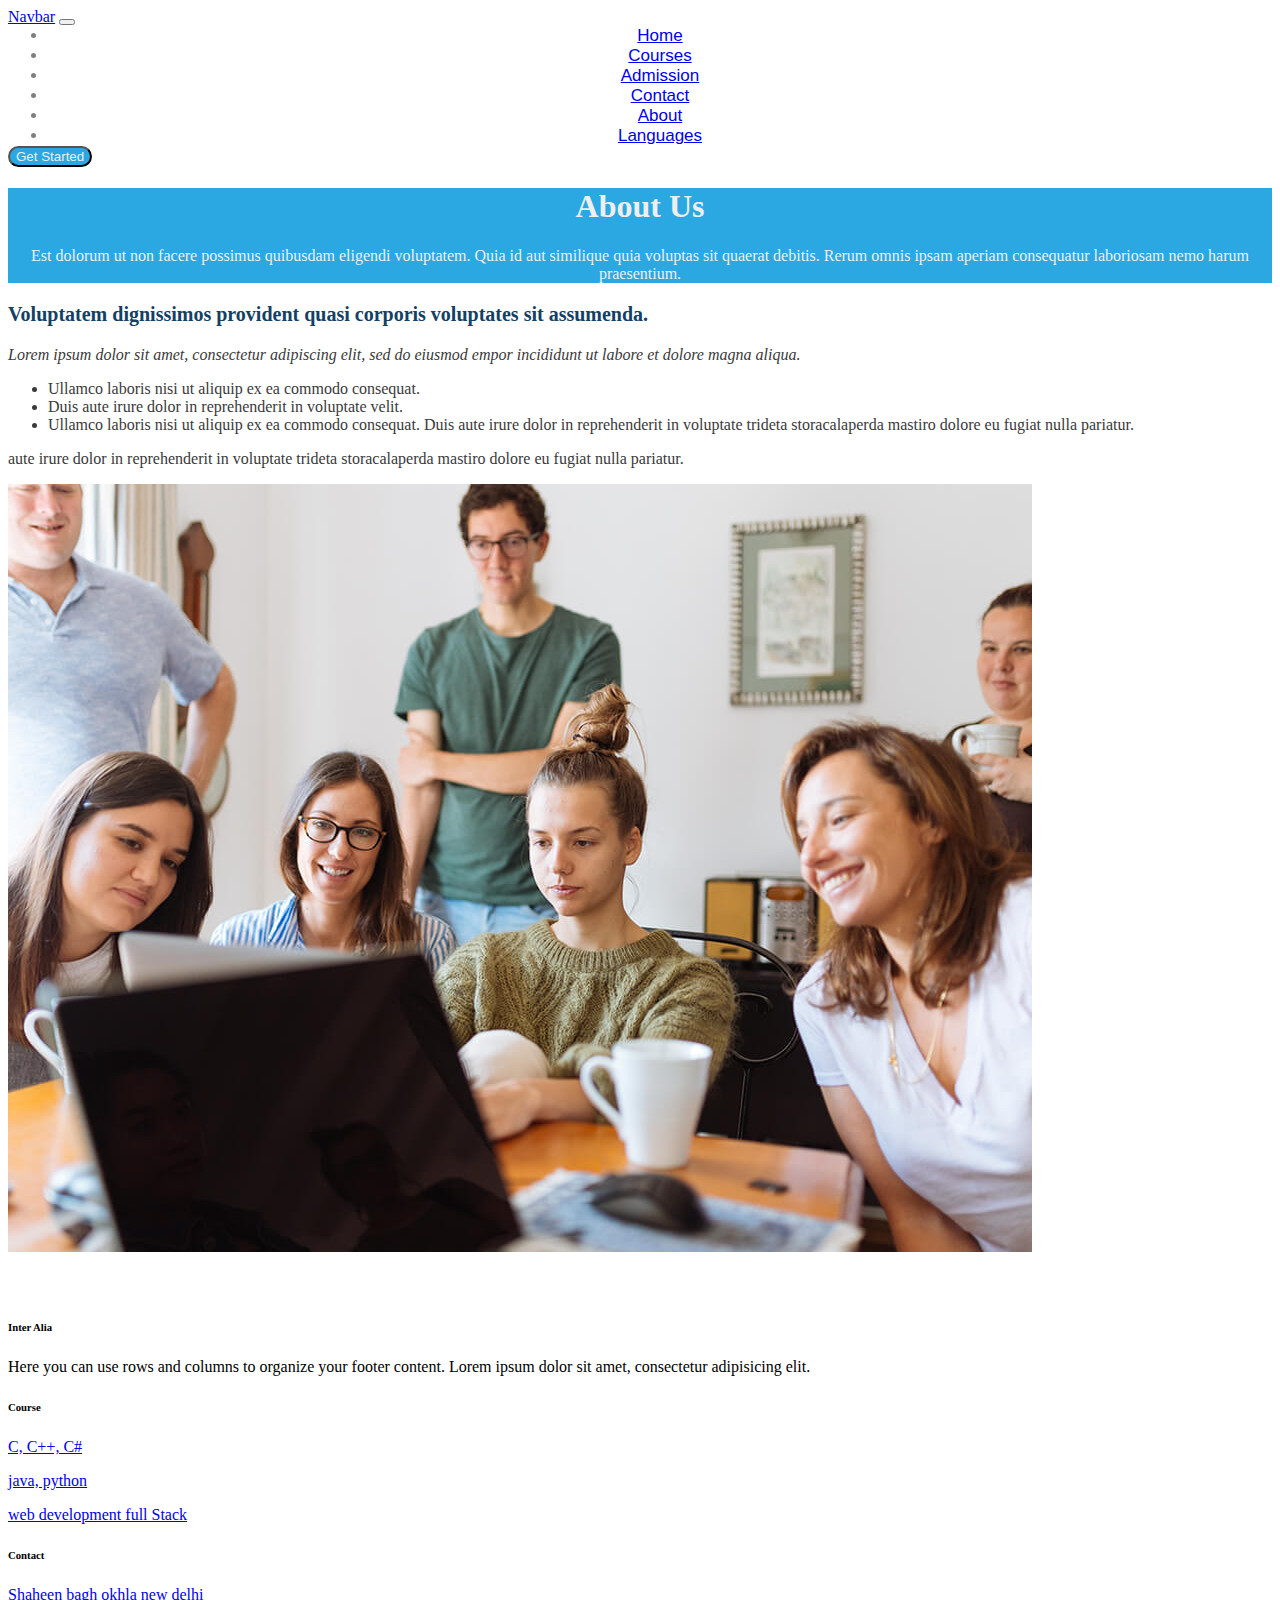
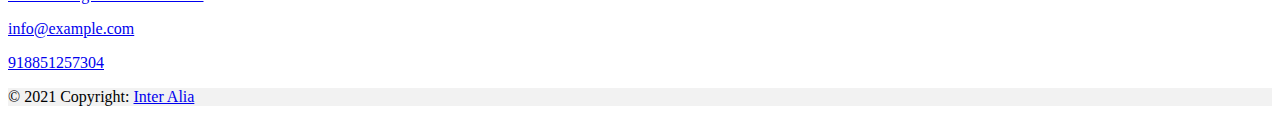
==== about.html @ 6695fec9 "choaching" ====
<!DOCTYPE html>
<html lang="en">
<head>
    <meta charset="UTF-8">
    <meta http-equiv="X-UA-Compatible" content="IE=edge">
    <meta name="viewport" content="width=device-width, initial-scale=1.0">
    <title>About</title>
    <!-- <link rel="stylesheet" href="../../bootstrap-5/css/bootstrap.css"> -->
    <link href="https://cdn.jsdelivr.net/npm/bootstrap@5.0.2/dist/css/bootstrap.min.css" rel="stylesheet" integrity="sha384-EVSTQN3/azprG1Anm3QDgpJLIm9Nao0Yz1ztcQTwFspd3yD65VohhpuuCOmLASjC" crossorigin="anonymous">
    <link rel="stylesheet" href="style/style.css">
    <link rel="stylesheet" href="style/course-ex.css">
    <script src="https://cdn.jsdelivr.net/npm/bootstrap@5.0.2/dist/js/bootstrap.bundle.min.js" integrity="sha384-MrcW6ZMFYlzcLA8Nl+NtUVF0sA7MsXsP1UyJoMp4YLEuNSfAP+JcXn/tWtIaxVXM" crossorigin="anonymous"></script>
</head>
<body>
  <div class="container">
    <nav class="navbar navbar-expand-lg navbar-light bg-light py-3">
        <div class="container-fluid">
          <a class="navbar-brand" href="#">Navbar</a>
          <button class="navbar-toggler" type="button" data-bs-toggle="collapse" data-bs-target="#navbarSupportedContent" aria-controls="navbarSupportedContent" aria-expanded="false" aria-label="Toggle navigation">
            <span class="navbar-toggler-icon"></span>
          </button>
          <div class="collapse navbar-collapse" id="navbarSupportedContent">
            <ul class="navbar-nav grey font- center">
              <li class="nav-item">
                <a class="nav-link underline" href="index.html">Home</a>
              </li>
              <li class="nav-item">
                <a class="nav-link underline ms-2" href="course.html">
                  Courses
                </a>
              </li>
              <li>
                <a href="course.html" class="nav-link underline ms-2">
                  Admission
                </a>
              </li>
              <li>
                <a href="contact.html" class="nav-link underline ms-2">
                  Contact
                </a>
              </li>
              <li>
                <a href="about.html" class="nav-link underline ms-2">
                  About
                </a>
              </li>
              <li>
                <a href="software.html" class="nav-link underline ms-2">
                  Languages
                </a>
              </li>
            </ul>
            <a href="course.html">
              <button class="btn b-radius btn-lblue me-5 py-2 px-4 ms-2">
                Get Started
              </button>
            </a>
          </div>
        </div>
      </nav>
    </div>
    <div class="row w-100 py-4 btn-lblue">
        <div class="col-10 text-center center">
            <h1 class="dispaly-1">
                About Us
            </h1>
            <p>Est dolorum ut non facere possimus quibusdam eligendi voluptatem. Quia id
                aut similique quia voluptas sit quaerat debitis.
                Rerum omnis ipsam aperiam consequatur laboriosam nemo harum praesentium.
            </p>
        </div>
    </div>
    <div class="container">
        <div class="row mt-5">
            <div class="col-lg-6">
                <h3 class="h3 navy-blue">
                    Voluptatem dignissimos provident quasi corporis voluptates sit assumenda.
                </h3>
                <em class="darkGrey">
                    Lorem ipsum dolor sit amet, consectetur adipiscing elit, sed do eiusmod
                    empor incididunt ut labore et dolore magna aliqua.
                </em>
                <ul class="mt-3 darkGrey">
                    <li class="mt-3">
                        Ullamco laboris nisi ut aliquip ex ea commodo consequat.
                    </li>
                    <li class="mt-3">
                        Duis aute irure dolor in reprehenderit in voluptate velit.
                    </li>
                    <li class="mt-3">
                        Ullamco laboris nisi ut aliquip ex ea commodo consequat. Duis
                        aute irure dolor in reprehenderit in voluptate trideta
                        storacalaperda mastiro dolore eu fugiat nulla pariatur.
                    </li>
                </ul>
                <p class="mt-4 darkGrey">
                    aute irure dolor in reprehenderit in voluptate trideta
                        storacalaperda mastiro dolore eu fugiat nulla pariatur.
                </p>
            </div>
            <div class="col-lg-6">
                <img class="h-100 w-100" src="img/about (1).jpg" alt="">
            </div>
        </div>
    </div>
    <footer class="text-center text-lg-start bg-light text-muted mt-5" style="padding-top: 40px;">
      <section class="">
        <div class="container text-sm-start text-center mt-5">
          <div class="row mt-3">
            <div class="col-sm-12 col-md-3 col-lg-4 col-xl-3 mx-auto mb-4">
              <h6 class="text-uppercase fw-bold mb-4">
                <i class="fas fa-gem me-3"></i>Inter Alia
              </h6>
              <p>
                Here you can use rows and columns to organize your footer content. Lorem ipsum
                dolor sit amet, consectetur adipisicing elit.
              </p>
              <a href="#!" class="me-4 text-reset">
                <i class="fab fa-facebook-f"></i>
              </a>
              <a href="#!" class="me-4 text-reset">
                <i class="fab fa-twitter"></i>
              </a>
              <a href="#!" class="me-4 text-reset">
                <i class="fab fa-instagram"></i>
              </a>
              <a href="#!" class="me-4 text-reset">
                <i class="fab fa-github"></i>
              </a>
            </div>
            <div class="col-sm-6 col-md-2 col-lg-2 col-xl-2 mx-auto mb-4">
              <h6 class="text-uppercase fw-bold mb-4">
                Course
              </h6>
              <p>
                <a href="software.html" class="text-reset">C, C++, C#</a>
              </p>
              <p>
                <a href="software.html" class="text-reset">java, python</a>
              </p>
              <p>
                <a href="course.html" class="text-reset">web development full Stack</a>
              </p>
            </div>
            <div class="col-sm-6 col-md-4 col-lg-3 col-xl-3 mx-auto mb-md-0 mb-4">
              <h6 class="text-uppercase fw-bold mb-4">
                Contact
              </h6>
              <p><i class="fas fa-home me-3"></i>
                <a href="#!">Shaheen bagh okhla new delhi</a>
                </p>
              <p>
                <i class="fas fa-envelope me-3"></i>
                <a href="#!">info@example.com</a>
              </p>
              <p><i class="fas fa-phone me-3"></i>
                <a href="tel: +918851257304">918851257304</a>
              </p>
            </div>
          </div>
        </div>
      </section>
      <div class="text-center p-4" style="background-color: rgba(0, 0, 0, 0.05);">
        © 2021 Copyright:
        <a class="text-reset fw-bold" href="https://mdbootstrap.com/">Inter Alia</a>
      </div>
</body>
</html>
---- style/style.css ----
hr{
    width: 5%;
    height: 3px !important;
    border-radius: 5px;
    margin: 0 auto;
    background-color:#22577E;
}
h3{
    font-size: 20px;
}
hr{
    margin-top: 2px;
}
.shadow{
    box-shadow: 0 0 24px 0 rgb(0 0 0 / 10%);
    background-color: #fff;
}
.bg-grey{
    background-color: rgb(250, 250, 250);
}
.ht-large{
    height: 300px;
}
.b-none{
    outline: none;
}
.w-10{
    width: auto;
    padding: 0;
}
.lightblack{
    color: rgb(59, 59, 59);
}
.btm{
    background: none;
    border: none;
}
.txt-deco{
    text-decoration: none;
}
.w-90{
    width: 93%;
}
.ht-m{
    height: 200px;
}
@media (max-width:768px) and (min-width:577px){
    .center-sm{
        margin: 0 auto;       
    }
}
.circle{
    height: 40px;
    width: 40px;
    border-radius: 100px;
}
.my-border{
    border:solid;
    border-left: 2px;
    border-right: 2px;
    border-color: #47b2e4;;
}
.b-radius{
    border-radius: 20px;
}
.btn-lblue{
    background-color: #2ba8e2;
    color: rgb(238, 238, 238);
}
.btn-lblue:hover{
    background-color: #2ba8e2;
    color: rgb(238, 238, 238);
}
.btn-outline-lblue{
    border-color: #0770a1;
    color: #0a4b69;
}
.darkGrey{
    color: rgb(58, 58, 58);
}
.navy-blue{
    color: #134164;
}
.light-blue{
    color: #5d7c94;
}
.ms-neg{
    margin-left: -2.3px;
}
@media (min-width: 768px){
    .line-control-md{
        width: 120px !important;
        position: absolute;
        top: 40px;
        left: -200px;
    }   
}
.blue{
    color: #0a273d;
}
.name{
    color: #22577E;
    display: block;
}
.bold{
    font-weight: 500;
}
.pos{
    margin-left: 4px;
    padding-top: 8px;
}
.grey{
    color: grey;
}
.font-{
    font-size: 17px;
    font-family: 'Ubuntu', sans-serif;
}

    
@media (min-width: 769px){
    .spacing-lg{
        margin-left: 200px;
    }
    
}
@media (max-width: 991px){
    .text-center-md{
        text-align: center;
        margin: 0 auto;
    }
    .top-mg-md{
        margin-top: 50px;
    }
    .center-md{
        margin: 0 auto;
    }
    
}
@media (max-width: 991px) and (min-width:531px){
    .font-sm{
        font-size: 54px !important;
    }
    .margin-left-sm{
        margin-left: 50px;
    }
}
@media (max-width: 531px){
    .font-last{
        font-size: 8vw !important;
    }
}
.btn-animate{
    transition: .3s;
}
.btn-animate:hover{
    border-color: #2ba8e2;
    background-color: #2ba8e2;
    color: rgb(238, 238, 238);
    transition: background-color .5s;
    /* transition:transform .7s; */
    /* transform: scale(1.1); */
}
.center{
    text-align: center;
    margin: 0 auto;
}
.space-10px{
    margin-left: 14vw;
    width: auto;
}
.my-btn-prop{
    width: 110px;
    border-radius: 5px;
}
.space{
    margin-left: 2vw;
}
.logo{
    height: 50px;
    width: 50px;
}
.img{
    width: 90%;
    height: 500px;
    margin-top: -60px;
    margin-left: 40px;
}
@media (max-width: 531px){
    .img{
        height: 300px;
        width: 100%;
    }
}
.bg-img{
    border-radius: 10px;
    background-color: rgb(205,236,255);
}
.bg-light-blue{
    /* background-color: #eff4f7; */
    background: rgb(205,236,255);
    background: linear-gradient(87deg, rgba(205,236,255,1) 4%, #57e0fc 94%);
    /* background-color: #37517e;; */
}
@media (min-width: 1400px){
    .font-md{
        font-size: 70px !important;
    }
}
@media (min-width: 992px) and (max-width: 1200px) {
    .font-md{
        font-size: 52px !important;
    }
    .underline{
        transition: .2s;
    }
    .underline:hover{
        margin-top: -5px;
        transition: .3s;
    }
}
.f-size-sm{
    font-size: 20px;
}
.main-heading{
    color: #0a273d;
    font-size: 60px;
    font-weight: 600;
    font-family: 'Atkinson Hyperlegible', sans-serif;
}
.margin-top{
    margin-top: 50px;
}
.contain{
    padding-top: 90px;
    padding-bottom: 150px;
}
.inline-block{
    display: inline-block !important;
}
.left-design{
    background-color: #1A374D;
}
.width{
    width: 136px;
}
.a{
    text-decoration: none;
    color: rgb(37, 36, 36) !important;
}
.cl{
    height: 35vh;
    width: 60%;
    border: 2px solid rgb(201, 201, 201);
}
.middle{
    border: 2px dashed rgb(201, 201, 201);
}
@media (min-width: 1400px){
    .middle{
        left: 130px;
    }
    .left-design{
        height: 500px;
    }
}
@media (min-width: 1200px) and (max-width:1400px){
    .middle{
        left: 110px !important;
    }
    .left-design{
        height: 650px;
    }
}
@media (min-width: 992px) and (max-width: 1200px){
    .middle{
        left: 90px !important;
    }
    .left-design{
        height: 650px;
    }
}
@media (min-width: 768px) and (max-width:992px){
    .middle{
        left: 65px !important;
    }
}
@media (min-width: 576px) and (max-width:768px){
    .middle{
        left: 47px;
    }
}
@media (max-width: 575px){
    .middle{
        left: 18vw;
    }
}
.index{
    left: -84px;
    height: 600px;
    width: 60px;
    background-color: white;
    z-index: 1;
}
.section-2{
    padding: 50px 0 30px 0;
}
.start{
    margin-left: -70px;
}
.end{
    position: absolute;
    right: -70px;
}
.smooth{
    transform: translateY(100px);
    transition: .5s;
}
.bg-dgrey{
    background-color: rgb(245, 248, 248);
}
.bg-purple{
    background-color: #f6f9ff;;
}
.icon{
    top: 1px;
    left: 4px;
    transition: .3s;
}
.icon-animation{
    top: 1px;
    left: 10px;
    transition: .3s;
}
.pos-manage{
    position: absolute;
    right: 30px;
}
#name{
    font-family: 'Ubuntu', sans-serif;
}
---- style/course-ex.css ----
.font-large{
    font-size: calc(5rem + 4.5vw);
}
.right{
    top: 20px;
    right: 40px;
    z-index: 1;
    transform: translateY(-60px);
    transition: .4s;
}
.bottom{
    bottom: 20px;
    left: 40%;
    z-index: 1;
    transform: translateY(60px);
    transition: .4s;
}
.r-trans{
    transform: translateY(0px);
    transition: .6s;
}
.b-trans{
    transform: translateY(0px);
    transition: .6s;
}
.blur{
    opacity: .8;
}
.heigth{
    height: 200px;
}
.sans{
    font-family: sans-serif !important;
}
.mt-md{
    margin-top: 20vh;
}
.bg-img2{
    background-image: url("../img/bg-102.jpg");
    background-repeat: no-repeat;
    background-size: cover;
    background-position: center;
    background-attachment: fixed;
}
.circle-lg{
    height: 110px;
    width: 110px;
    border-radius: 100%;
}
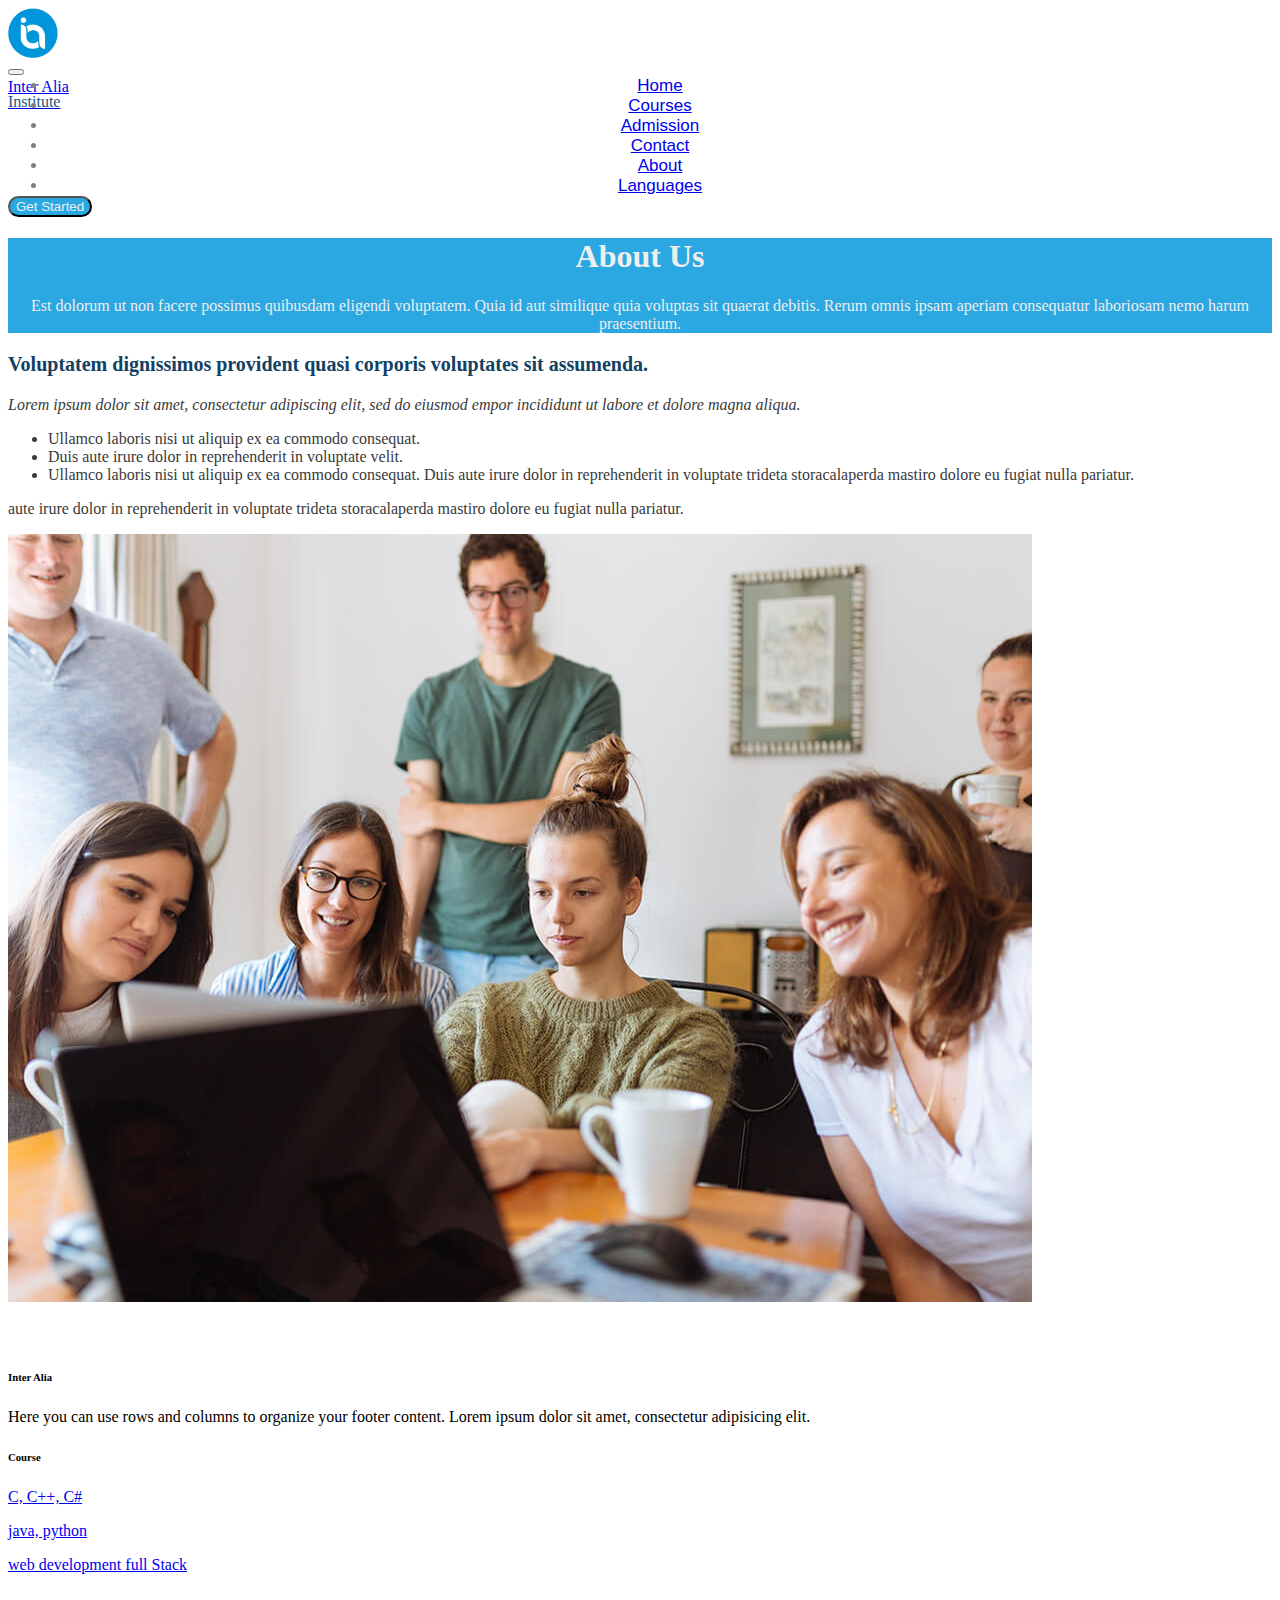
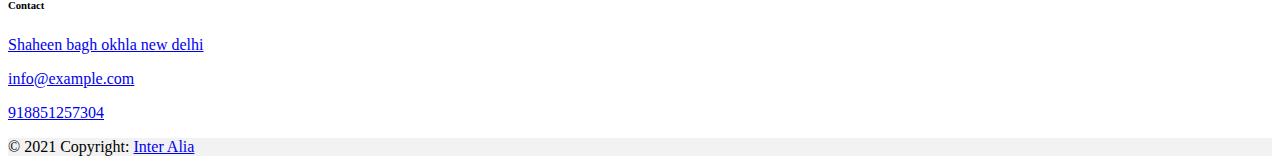
==== commit 848f8b2e: "error correct" ====
--- a/about.html
+++ b/about.html
@@ -15,7 +15,19 @@
   <div class="container">
     <nav class="navbar navbar-expand-lg navbar-light bg-light py-3">
         <div class="container-fluid">
-          <a class="navbar-brand" href="#">Navbar</a>
+          <a class="navbar-brand" href="index.html">
+            <div class="row" style="height: 50px;">
+              <div class="col">
+                <img src="img/IMG-20211210-WA0000.jpg" class="logo" alt="">
+              </div>
+              <div class="col">
+                <p>Inter Alia</p>
+                <p class="name fw-bold" style="margin-top: -19px;">Institute</p>
+              </div>
+            </div>
+              
+            
+          </a>
           <button class="navbar-toggler" type="button" data-bs-toggle="collapse" data-bs-target="#navbarSupportedContent" aria-controls="navbarSupportedContent" aria-expanded="false" aria-label="Toggle navigation">
             <span class="navbar-toggler-icon"></span>
           </button>
